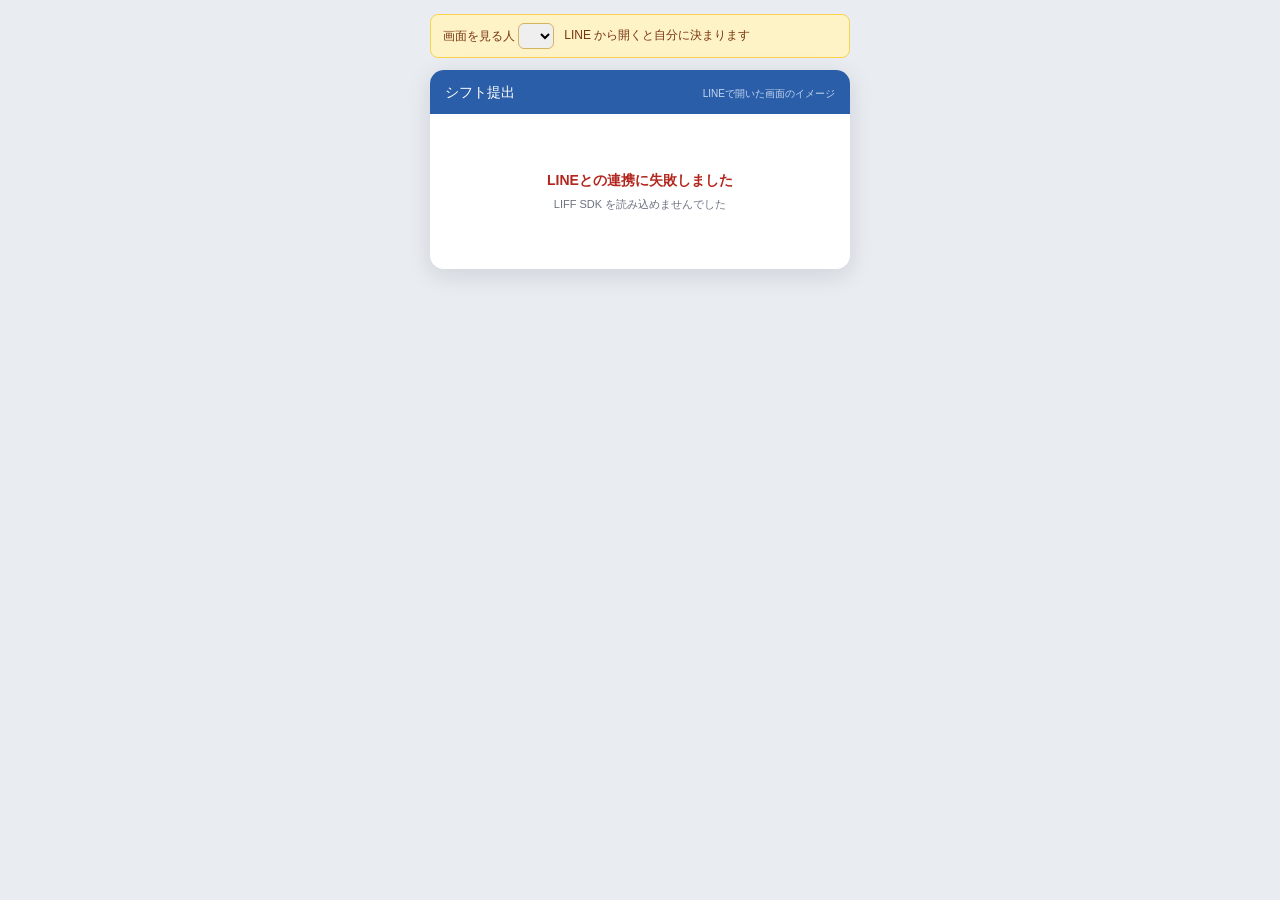
==== web/index.html @ 67f85ed7 "LIFF の動作チェックを index.html の ?debug=1 に移す LIFF はエンドポイントURLより下の階層でしか動かないため、別ファイルの liff-check.html では in" ====
<!doctype html>
<html lang="ja">
<head>
<meta charset="utf-8">
<meta name="viewport" content="width=device-width,initial-scale=1">
<title>シフト提出</title>
<link rel="stylesheet" href="css/app.css?v=6">
<link rel="stylesheet" href="css/staff.css?v=4">
</head>
<body class="staff">

<!-- 開発中だけ：誰として見るかを切り替える。LINE から開くと自分に決まるので要らなくなる -->
<div class="devbar" id="devbar" hidden>
  <label>画面を見る人
    <select id="devWho"></select>
  </label>
  <span>LINE から開くと自分に決まります</span>
</div>

<div class="phone">
  <div class="phone-top">
    <span id="topStore">シフト提出</span>
    <small>LINEで開いた画面のイメージ</small>
  </div>
  <div class="phone-body" id="body">
    <div class="state" id="state">読み込んでいます…</div>
  </div>
</div>

<script>
// モジュールが動かないときに黙って止まらないようにする見張り（manager.html と同じ）
(function () {
  var state = document.getElementById('state');
  function fail(t, b) {
    if (!state || state.dataset.done === '1') return;
    state.dataset.done = '1';
    state.className = 'state err';
    state.innerHTML = '<b>' + t + '</b><br><span style="color:var(--sub)">' + b + '</span>';
  }
  if (location.protocol === 'file:') {
    fail('ファイルを直接開くと動きません',
      'ターミナルで次を実行して、表示された URL を開いてください。<br><br>' +
      '<code>cd shift-app-handoff/web &amp;&amp; python3 -m http.server 8765</code><br><br>' +
      'そのあと <code>http://localhost:8765/index.html</code>');
    return;
  }
  setTimeout(function () {
    if (document.getElementById('state')) {
      fail('読み込みが終わりません', '開発者ツールの Console を見てください。');
    }
  }, 25000);
})();
</script>
<script type="module" src="js/staff.js?v=7"></script>
</body>
</html>
---- web/css/app.css ----
/* デモ（reference/shift-demo.html）の見た目に合わせた共通スタイル。 */

:root {
  --bg: #f4f6f9;
  --card: #ffffff;
  --ink: #1a1d21;
  --sub: #6b7280;
  --line: #e3e6ea;
  --line-strong: #c6ccd2;
  --accent: #1d4ed8;
  --accent-soft: #eef2ff;
  --ok: #0a7d3f;
  --warn: #b45309;
  --err: #b3261e;
  --sat: #1155cc;
  --sun: #cc0000;
}

* { box-sizing: border-box; }

body {
  margin: 0;
  background: var(--bg);
  color: var(--ink);
  font: 14px/1.6 -apple-system, "Hiragino Sans", "Noto Sans JP", sans-serif;
}

.wrap { max-width: 1100px; margin: 0 auto; padding: 16px; }

/* --- ヘッダ --- */
.head { margin-bottom: 14px; }
.head h1 { font-size: 19px; margin: 0 0 2px; }
.head .lead { color: var(--sub); font-size: 13px; margin: 0; }

.devbar {
  background: #fef3c7; border: 1px solid #fcd34d; color: #78350f;
  border-radius: 7px; padding: 7px 11px; font-size: 12px; margin-bottom: 12px;
}

/* --- タブ --- */
.tabs { display: flex; gap: 7px; margin-bottom: 14px; flex-wrap: wrap; }
.tab {
  flex: 1 1 150px; padding: 10px 12px; border: 1px solid var(--line);
  background: var(--card); border-radius: 9px; cursor: pointer;
  font: inherit; font-weight: 600; text-align: center; color: var(--ink);
}
.tab small { display: block; font-weight: 400; font-size: 11px; color: var(--sub); }
.tab[aria-selected="true"] { background: var(--accent); border-color: var(--accent); color: #fff; }
.tab[aria-selected="true"] small { color: #c7d2fe; }

/* --- カード --- */
.card {
  background: var(--card); border: 1px solid var(--line);
  border-radius: 11px; padding: 15px; margin-bottom: 13px;
}
.card h2 { font-size: 15px; margin: 0 0 3px; }
.card .lead { color: var(--sub); font-size: 12px; margin: 0 0 11px; }

/* --- ボタン --- */
.btn {
  padding: 10px 16px; border: 0; border-radius: 8px; background: var(--accent);
  color: #fff; font: inherit; font-weight: 600; cursor: pointer;
}
.btn:disabled { opacity: .5; cursor: default; }
.btn.ghost { background: var(--card); color: var(--ink); border: 1px solid var(--line-strong); }
.btn.sm { padding: 6px 11px; font-size: 12px; }
.acts { display: flex; gap: 9px; flex-wrap: wrap; }

/* --- KPI --- */
.kpis { display: flex; gap: 9px; flex-wrap: wrap; margin-bottom: 12px; }
.kpi {
  flex: 1 1 110px; background: var(--accent-soft); border-radius: 9px;
  padding: 9px 12px; min-width: 110px;
}
.kpi span { display: block; font-size: 11px; color: var(--sub); }
.kpi b { font-size: 19px; }

/* --- 提出状況 --- */
.bar { height: 8px; background: var(--line); border-radius: 4px; overflow: hidden; margin: 7px 0 11px; }
.bar > i { display: block; height: 100%; background: var(--accent); }
.people { display: flex; flex-wrap: wrap; gap: 6px; }
.chip {
  font-size: 12px; padding: 4px 9px; border-radius: 999px;
  border: 1px solid var(--line-strong); background: var(--card);
}
.chip.no { background: #fff1f0; border-color: #f3b6b2; color: var(--err); }
.chip.usual { background: #eefaf2; border-color: #a7ddbd; color: var(--ok); }

/* --- 出された希望の一覧 --- */
table.req {
  border-collapse: collapse; width: 100%; min-width: 700px; font-size: 11px;
}
table.req th, table.req td {
  border: 1px solid var(--line); padding: 3px 4px; text-align: center;
  vertical-align: middle; line-height: 1.35;
}
table.req th { background: #f4f6f8; font-weight: 600; font-size: 11px; }
table.req th.sat { color: var(--sat); }
table.req th.sun { color: var(--sun); }
table.req td.who, table.req th.who {
  text-align: left; white-space: nowrap; width: 94px;
  position: sticky; left: 0; background: var(--card); z-index: 1;
}
table.req th.who { background: #f4f6f8; }
table.req td.who small { display: block; color: var(--sub); font-size: 10px; font-weight: 400; }
table.req td.on { background: #eef7ff; font-variant-numeric: tabular-nums; }
table.req td.on.we { background: #f3f0ff; }
table.req td.off { color: #c2c8ce; }
table.req tr.unsub td { background: #fff5f5; color: var(--err); }
table.req tr.unsub td.who { background: #fff5f5; }
table.req td.tot, table.req th.tot { width: 62px; white-space: nowrap; }
table.req td.tot small { color: var(--sub); font-size: 10px; }
table.req td.tot.over { color: var(--err); font-weight: 700; }
table.req tr.sum td { background: #fbfcfd; color: var(--sub); font-weight: 600; }

/* --- 週間シフト表（紙の形） --- */
.sheet { overflow-x: auto; }
table.wk {
  border-collapse: collapse; table-layout: fixed; font-size: 11px;
  width: 100%; min-width: 760px;    /* 画面の幅いっぱいに広げる。狭い端末では横スクロール */
}
table.wk td, table.wk th {
  border: 1px solid var(--line-strong); height: 21px; text-align: center;
  vertical-align: middle; padding: 0; overflow: hidden; white-space: nowrap;
}
table.wk th.hr { font-weight: 400; font-size: 9px; color: var(--sub); background: #f4f6f8; height: 15px; }
table.wk td.day, table.wk th.day {
  width: 62px; font-size: 11px; line-height: 1.35; background: #fafbfc; font-weight: 600;
}
table.wk th.day .cnt { font-weight: 400; color: var(--sub); font-size: 10px; }
table.wk th.day .over { font-weight: 400; color: var(--err); font-size: 9px; }
/* 日ごとのまとまりが分かるように、ブロックの上辺を濃くする */
table.wk th.day { border-top: 2px solid var(--sub); }
table.wk th.hr:first-of-type, table.wk tr:has(th.day) td, table.wk tr:has(th.day) th {
  border-top: 2px solid var(--sub);
}
table.wk .sat { color: var(--sat); }
table.wk .sun { color: var(--sun); }
table.wk td.memo { width: 90px; font-size: 10px; text-align: left; padding: 3px 5px; vertical-align: top; color: var(--sub); }
table.wk td.nm { cursor: pointer; }
table.wk td.nm:hover { outline: 2px solid var(--accent); outline-offset: -2px; }
table.wk td.nm.out { box-shadow: inset 0 0 0 2px var(--err); }
table.wk td.nm .mk { color: var(--err); font-weight: 700; margin-left: 3px; }
table.wk td.blank.add { cursor: cell; }
table.wk td.blank.add:hover { background: var(--accent-soft); outline: 2px solid var(--accent); outline-offset: -2px; }
.kpi.warnbox { background: #fff1f0; }
.kpi.warnbox b { color: var(--err); }

/* --- 手直しパネル --- */
.panel-wrap { position: fixed; inset: 0; z-index: 60; display: flex;
  align-items: center; justify-content: center; padding: 16px; }
.panel-bg { position: absolute; inset: 0; background: rgba(16,20,26,.45); }
.panel {
  position: relative; background: var(--card); border-radius: 12px;
  padding: 16px; width: 100%; max-width: 460px; max-height: 82vh; overflow-y: auto;
  box-shadow: 0 16px 48px rgba(16,20,26,.28);
}
.panel-h { display: flex; justify-content: space-between; align-items: center; margin-bottom: 8px; }
.panel-h b { font-size: 15px; }
.panel .x { border: 0; background: none; font-size: 22px; line-height: 1;
  cursor: pointer; color: var(--sub); padding: 0 4px; }
.frow { display: flex; gap: 10px; align-items: flex-end; margin: 10px 0; flex-wrap: wrap; }
.frow label { font-size: 12px; color: var(--sub); display: flex; flex-direction: column; gap: 3px; }
.frow select { padding: 7px 9px; border: 1px solid var(--line-strong); border-radius: 7px;
  font: inherit; font-size: 14px; }
.warn { color: var(--err); font-size: 12px; }
.btn.danger { color: var(--err); border-color: #f3b6b2; }
.switch { display: flex; gap: 7px; align-items: center; font-size: 12px; cursor: pointer; margin: 4px 0 10px; }

.cands { display: flex; flex-direction: column; gap: 6px; }
.cand {
  display: grid; grid-template-columns: 1fr auto; gap: 2px 10px; align-items: center;
  text-align: left; padding: 8px 11px; border: 1px solid var(--line);
  border-radius: 9px; background: var(--card); font: inherit; cursor: pointer;
}
.cand:hover { border-color: var(--accent); background: var(--accent-soft); }
.cand.off { opacity: .66; }
.cand .c1 { font-weight: 600; font-size: 13px; }
.cand .c1 small { font-weight: 400; color: var(--sub); margin-left: 6px; font-size: 11px; }
.cand .c2 { grid-column: 1; font-size: 11px; color: var(--sub); }
.cand .c3 { grid-row: 1 / span 2; grid-column: 2; display: flex; gap: 4px; flex-wrap: wrap; }
table.wk tr.sum td { background: #fbfcfd; font-size: 9px; color: var(--sub); height: 15px; }
table.wk tr.sum td.sh { background: #fff1f0; color: var(--err); font-weight: 700; }
table.wk td.blank { background: #fff; }

/* --- チェック --- */
.chk-day { padding: 7px 0; border-bottom: 1px solid var(--line); }
.chk-day:last-child { border: 0; }
.chk-day > summary {
  cursor: pointer; font-size: 12px; display: flex; gap: 8px; align-items: center;
  list-style: revert;
}
.chk-day > summary b { font-size: 12px; min-width: 76px; display: inline-block; }
.chk-day ul { margin: 6px 0 0; padding: 0 0 0 18px; list-style: none; }
.chk-day li { display: flex; gap: 8px; align-items: baseline; font-size: 12px; padding: 2px 0; }
.tag {
  flex: none; font-size: 10px; padding: 1px 7px; border-radius: 999px;
  background: #fff1f0; color: var(--err); border: 1px solid #f3b6b2;
}
.tag.w { background: #fff8e8; color: var(--warn); border-color: #f0d08a; }
.okline { color: var(--ok); font-size: 13px; margin: 0; }

/* --- スキル --- */
.rules { display: flex; flex-direction: column; gap: 7px; }
.rules label { display: flex; gap: 8px; align-items: center; font-size: 13px; cursor: pointer; }
.sk { border: 1px solid var(--line); border-radius: 9px; margin-bottom: 7px; background: var(--card); }
.sk summary { padding: 9px 12px; cursor: pointer; font-size: 13px; }
.sk .nm { font-weight: 600; }
.sk .nm small { font-weight: 400; color: var(--sub); margin-left: 7px; }
.sk .ed { padding: 0 12px 12px; font-size: 12px; color: var(--sub); }
.lvrow { display: flex; flex-wrap: wrap; gap: 6px; margin-top: 6px; }
.lv { font-size: 11px; padding: 2px 8px; border-radius: 6px; background: var(--accent-soft); }
.lv.zero { background: #f1f3f5; color: var(--sub); }

/* --- 状態表示 --- */
.state { padding: 40px 0; text-align: center; color: var(--sub); }
.state.err { color: var(--err); }
.hidden { display: none !important; }
.notice {
  background: #fff8e8; border: 1px solid #f0d08a; color: #7a5200;
  border-radius: 8px; padding: 9px 12px; font-size: 12px;
  display: flex; gap: 10px; align-items: center; justify-content: space-between;
  flex-wrap: wrap; margin-bottom: 12px;
}
.toast {
  position: fixed; left: 50%; bottom: 22px; transform: translateX(-50%);
  background: #1a1d21; color: #fff; padding: 10px 18px; border-radius: 999px;
  font-size: 13px; z-index: 50;
}

/* 担当業務・区分のチップ（スキルタブと候補一覧） */
.lv.warnlv { background: #fff1f0; color: var(--err); }

/* 対象週の切り替え（見出しの下） */
.wk-pick { font-size: 13px; color: var(--sub); }
.wk-pick select {
  font: inherit; font-size: 13px; padding: 4px 8px; margin-left: 4px;
  border: 1px solid var(--line-strong); border-radius: 7px; background: var(--card);
}
.frow input[type="month"] {
  padding: 7px 9px; border: 1px solid var(--line-strong); border-radius: 7px;
  font: inherit; font-size: 14px;
}
---- web/css/staff.css ----
/* スタッフ画面。LINE の中で開く前提で、スマホ幅に寄せる。 */

body.staff { background: #e9edf2; padding: 14px; }

.devbar {
  max-width: 420px; margin: 0 auto 12px; display: flex; gap: 10px;
  align-items: center; flex-wrap: wrap;
  background: #fef3c7; border: 1px solid #fcd34d; color: #78350f;
  border-radius: 8px; padding: 8px 12px; font-size: 12px;
}
.devbar select { font: inherit; padding: 4px 7px; border-radius: 6px; border: 1px solid #d6b45f; }

.phone {
  max-width: 420px; margin: 0 auto; background: var(--card);
  border-radius: 14px; overflow: hidden; box-shadow: 0 6px 24px rgba(16,20,26,.12);
}
.phone-top {
  background: #2b5ea8; color: #fff; padding: 11px 15px;
  display: flex; justify-content: space-between; align-items: baseline; gap: 10px;
}
.phone-top small { color: #c3d6f2; font-size: 10px; }
.phone-body { padding: 15px; }

/* 見出し */
.hi { font-size: 17px; font-weight: 700; margin: 0; }
.sub { color: var(--sub); font-size: 12px; margin: 2px 0 0; }
.dl { font-size: 12px; color: var(--sub); margin: 10px 0 0;
      background: #f4f6f9; border-radius: 7px; padding: 7px 10px; }

.pill { font-size: 11px; padding: 3px 10px; border-radius: 999px; white-space: nowrap; }
.pill.ok { background: #eefaf2; color: var(--ok); border: 1px solid #a7ddbd; }
.pill.ng { background: #fff1f0; color: var(--err); border: 1px solid #f3b6b2; }

.head-row { display: flex; justify-content: space-between; align-items: flex-start; gap: 10px; }

/* 2段階の案内 */
.steps { display: flex; gap: 6px; margin: 13px 0; }
.step {
  flex: 1; text-align: center; font-size: 11px; padding: 7px 4px;
  border-radius: 8px; background: #f1f4f8; color: var(--sub); line-height: 1.35;
  border: 1px solid transparent; font-family: inherit; cursor: pointer;
}
.step:hover:not(.now):not(.off) { border-color: var(--accent); }
.step.off { opacity: .45; cursor: default; }
.step b { display: block; font-size: 12px; color: var(--ink); }
.step.done { background: #eefaf2; color: var(--ok); }
.step.done b { color: var(--ok); }
.step.now { background: var(--accent); color: #dbe6ff; }
.step.now b { color: #fff; }

/* 予定のならび */
.box { background: #f7f9fb; border-radius: 10px; padding: 11px 13px; margin: 12px 0; }
.eyebrow { font-size: 11px; color: var(--sub); margin: 0 0 7px; font-weight: 600; }
ul.pat { list-style: none; margin: 0; padding: 0; }
ul.pat li {
  display: flex; justify-content: space-between; align-items: baseline;
  padding: 5px 0; border-bottom: 1px solid #e7ebef; font-size: 13px;
}
ul.pat li:last-child { border: 0; }
ul.pat li.we span { color: var(--sat); }
ul.pat li.sun span { color: var(--sun); }
ul.pat b { font-variant-numeric: tabular-nums; }
ul.pat b.off { color: #b9c0c7; font-weight: 400; }
ul.pat b.chg { color: var(--accent); }
ul.pat .tagc { font-size: 10px; color: var(--accent); margin-left: 6px; }

/* 入力 */
.days { display: flex; flex-direction: column; gap: 7px; margin: 12px 0; }
.day {
  display: grid; grid-template-columns: 54px 1fr; gap: 6px 9px; align-items: center;
  border: 1px solid var(--line); border-radius: 9px; padding: 8px 10px;
}
.day .d { font-size: 13px; font-weight: 600; }
.day .d small { display: block; font-weight: 400; color: var(--sub); font-size: 10px; }
.day.we .d { color: var(--sat); }
.day.sun .d { color: var(--sun); }
.day .times { display: flex; gap: 6px; align-items: center; font-size: 13px; }
.day .times.off { opacity: .35; pointer-events: none; }
.day select { padding: 6px 7px; border: 1px solid var(--line-strong); border-radius: 7px;
  font: inherit; font-size: 13px; }
.day .sw { grid-column: 2; display: flex; gap: 6px; align-items: center; font-size: 12px; }

/* 月の入力は曜日ごと */
.dowbox { border: 1px solid var(--line); border-radius: 10px; padding: 11px 13px; margin: 12px 0; }

.acts { display: flex; flex-direction: column; gap: 8px; margin-top: 14px; }
.btn.big { padding: 15px; font-size: 16px; }

.chat { background: #eefaf2; border-radius: 10px; padding: 13px; margin: 10px 0; }
.chat .ttl { font-weight: 700; color: var(--ok); margin: 0 0 7px; }
.chat-note { font-size: 11px; color: var(--sub); text-align: center; margin: 8px 0 0; }
.small { font-size: 11px; color: var(--sub); }
.cal-sum { font-size: 12px; color: var(--sub); margin: 8px 0 0; }

/* 月の入力：曜日でまとめて / 日ごとに直す の切り替え */
.mtabs { display: flex; gap: 6px; margin: 12px 0 10px; }
.mtab {
  flex: 1; padding: 8px 6px; font: inherit; font-size: 12px; font-weight: 600;
  border: 1px solid var(--line-strong); border-radius: 8px;
  background: var(--card); color: var(--sub); cursor: pointer;
}
.mtab.on { background: var(--accent); border-color: var(--accent); color: #fff; }

/* カレンダー */
.cal-head, .cal {
  display: grid; grid-template-columns: repeat(7, 1fr); gap: 3px;
}
.cal-head { margin: 8px 0 3px; }
.cal-head span { text-align: center; font-size: 10px; color: var(--sub); }
.cal-head .sat { color: var(--sat); }
.cal-head .sun { color: var(--sun); }
.cal-cell {
  aspect-ratio: 1 / 1; display: flex; flex-direction: column;
  align-items: center; justify-content: center; gap: 1px;
  border: 1px solid var(--line); border-radius: 7px;
  background: var(--card); font: inherit; cursor: pointer; padding: 0;
}
.cal-cell.empty { border: 0; background: none; cursor: default; }
.cal-cell .n { font-size: 11px; font-weight: 600; }
.cal-cell .t { font-size: 9px; color: #b9c0c7; line-height: 1; }
.cal-cell.on { background: #eef7ff; border-color: #aacdf0; }
.cal-cell.on .t { color: var(--accent); }
.cal-cell.sat .n { color: var(--sat); }
.cal-cell.sun .n { color: var(--sun); }
.cal-cell.sel { outline: 2px solid var(--accent); outline-offset: -2px; }

/* 日ごとの編集 */
.dayedit {
  margin-top: 11px; border: 1px solid var(--accent); border-radius: 10px;
  padding: 11px 13px; background: #f7fbff;
}
.dayedit .times { display: flex; gap: 6px; align-items: center; margin-top: 6px; }
.dayedit .times.off { opacity: .35; pointer-events: none; }
.dayedit select {
  padding: 6px 7px; border: 1px solid var(--line-strong); border-radius: 7px;
  font: inherit; font-size: 13px;
}
.dayedit .sw { display: flex; gap: 7px; align-items: center; font-size: 13px; }

/* ?debug=1 の動作チェック */
.dbg { margin-top: 10px; }
.dbg .row {
  display: flex; justify-content: space-between; gap: 10px;
  padding: 8px 0; border-bottom: 1px solid var(--line); font-size: 13px;
}
.dbg .row:last-child { border: 0; }
.dbg .row b { font-weight: 400; color: var(--sub); flex: none; }
.dbg .row span { text-align: right; word-break: break-all; font-weight: 600; }
.dbg .ok { color: var(--ok); }
.dbg .ng { color: var(--err); }
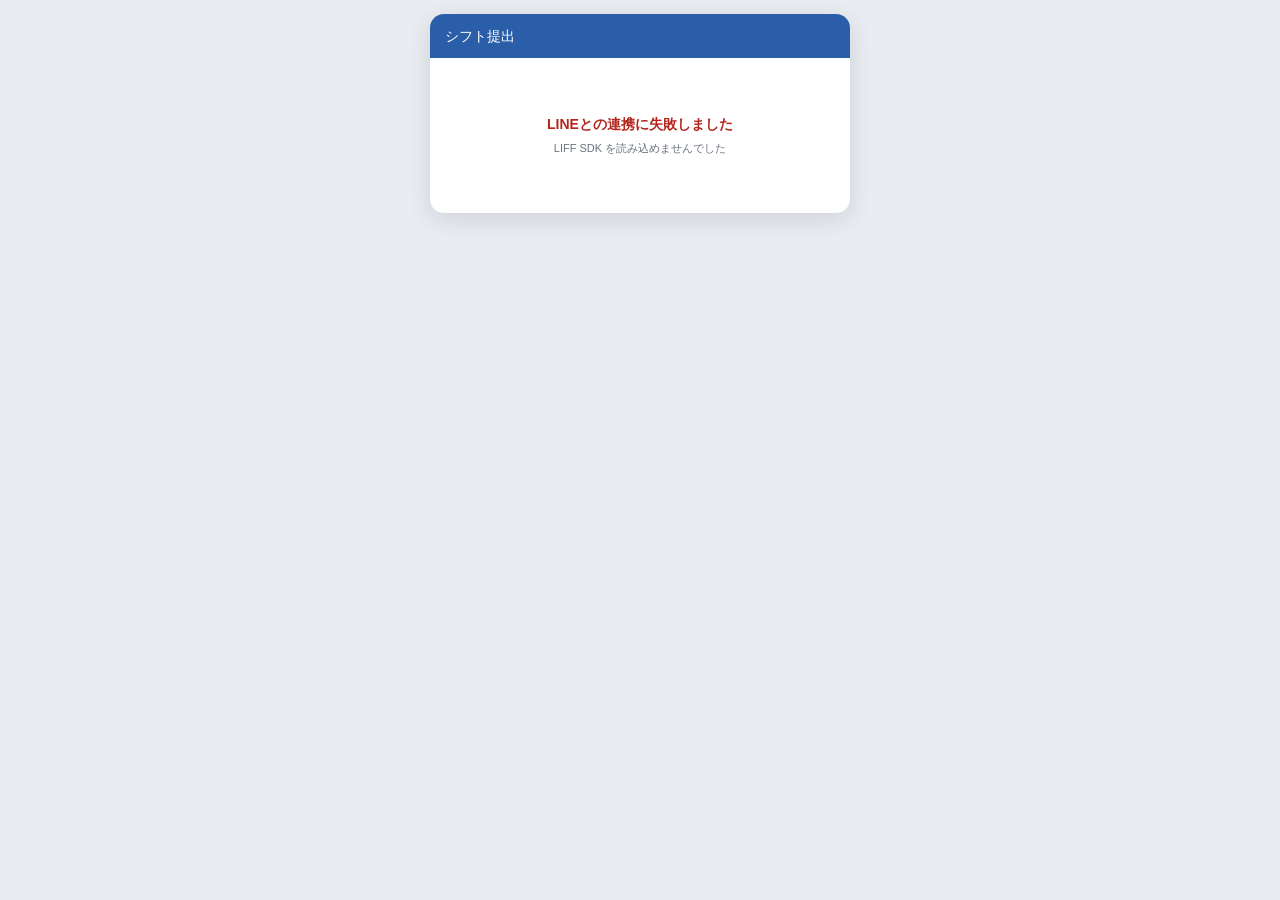
==== commit 15a0da94: "説明書（PDF）と、説明書のスクショ用の見本モードを追加 - manual/: オーナー・店長向けの説明書（HTML と PDF、画面画像つき。名前はすべて架空） - 手元（localhost）で ?" ====
--- a/web/index.html
+++ b/web/index.html
@@ -4,8 +4,8 @@
 <meta charset="utf-8">
 <meta name="viewport" content="width=device-width,initial-scale=1">
 <title>シフト提出</title>
-<link rel="stylesheet" href="css/app.css?v=6">
-<link rel="stylesheet" href="css/staff.css?v=4">
+<link rel="stylesheet" href="css/app.css?v=7">
+<link rel="stylesheet" href="css/staff.css?v=6">
 </head>
 <body class="staff">
 
@@ -20,7 +20,6 @@
 <div class="phone">
   <div class="phone-top">
     <span id="topStore">シフト提出</span>
-    <small>LINEで開いた画面のイメージ</small>
   </div>
   <div class="phone-body" id="body">
     <div class="state" id="state">読み込んでいます…</div>
@@ -51,6 +50,6 @@
   }, 25000);
 })();
 </script>
-<script type="module" src="js/staff.js?v=7"></script>
+<script type="module" src="js/staff.js?v=11"></script>
 </body>
 </html>
--- a/web/css/app.css
+++ b/web/css/app.css
@@ -32,6 +32,7 @@
 .head h1 { font-size: 19px; margin: 0 0 2px; }
 .head .lead { color: var(--sub); font-size: 13px; margin: 0; }
 
+.devbar[hidden] { display: none; }
 .devbar {
   background: #fef3c7; border: 1px solid #fcd34d; color: #78350f;
   border-radius: 7px; padding: 7px 11px; font-size: 12px; margin-bottom: 12px;
--- a/web/css/staff.css
+++ b/web/css/staff.css
@@ -9,6 +9,9 @@
   border-radius: 8px; padding: 8px 12px; font-size: 12px;
 }
 .devbar select { font: inherit; padding: 4px 7px; border-radius: 6px; border: 1px solid #d6b45f; }
+/* display:flex が hidden 属性を打ち消してしまうので、hidden のときは必ず消す。
+   これが無いと LINE で開いたスタッフにも開発用の帯が見えてしまう */
+.devbar[hidden] { display: none; }
 
 .phone {
   max-width: 420px; margin: 0 auto; background: var(--card);
@@ -148,3 +151,11 @@
 .dbg .row span { text-align: right; word-break: break-all; font-weight: 600; }
 .dbg .ok { color: var(--ok); }
 .dbg .ng { color: var(--err); }
+
+/* 招待コードの入力 */
+.codein {
+  width: 100%; padding: 13px; font-size: 20px; text-align: center;
+  letter-spacing: .14em; font-weight: 700; text-transform: uppercase;
+  border: 1px solid var(--line-strong); border-radius: 9px; font-family: inherit;
+}
+.codein:focus { outline: 2px solid var(--accent); outline-offset: -1px; }
